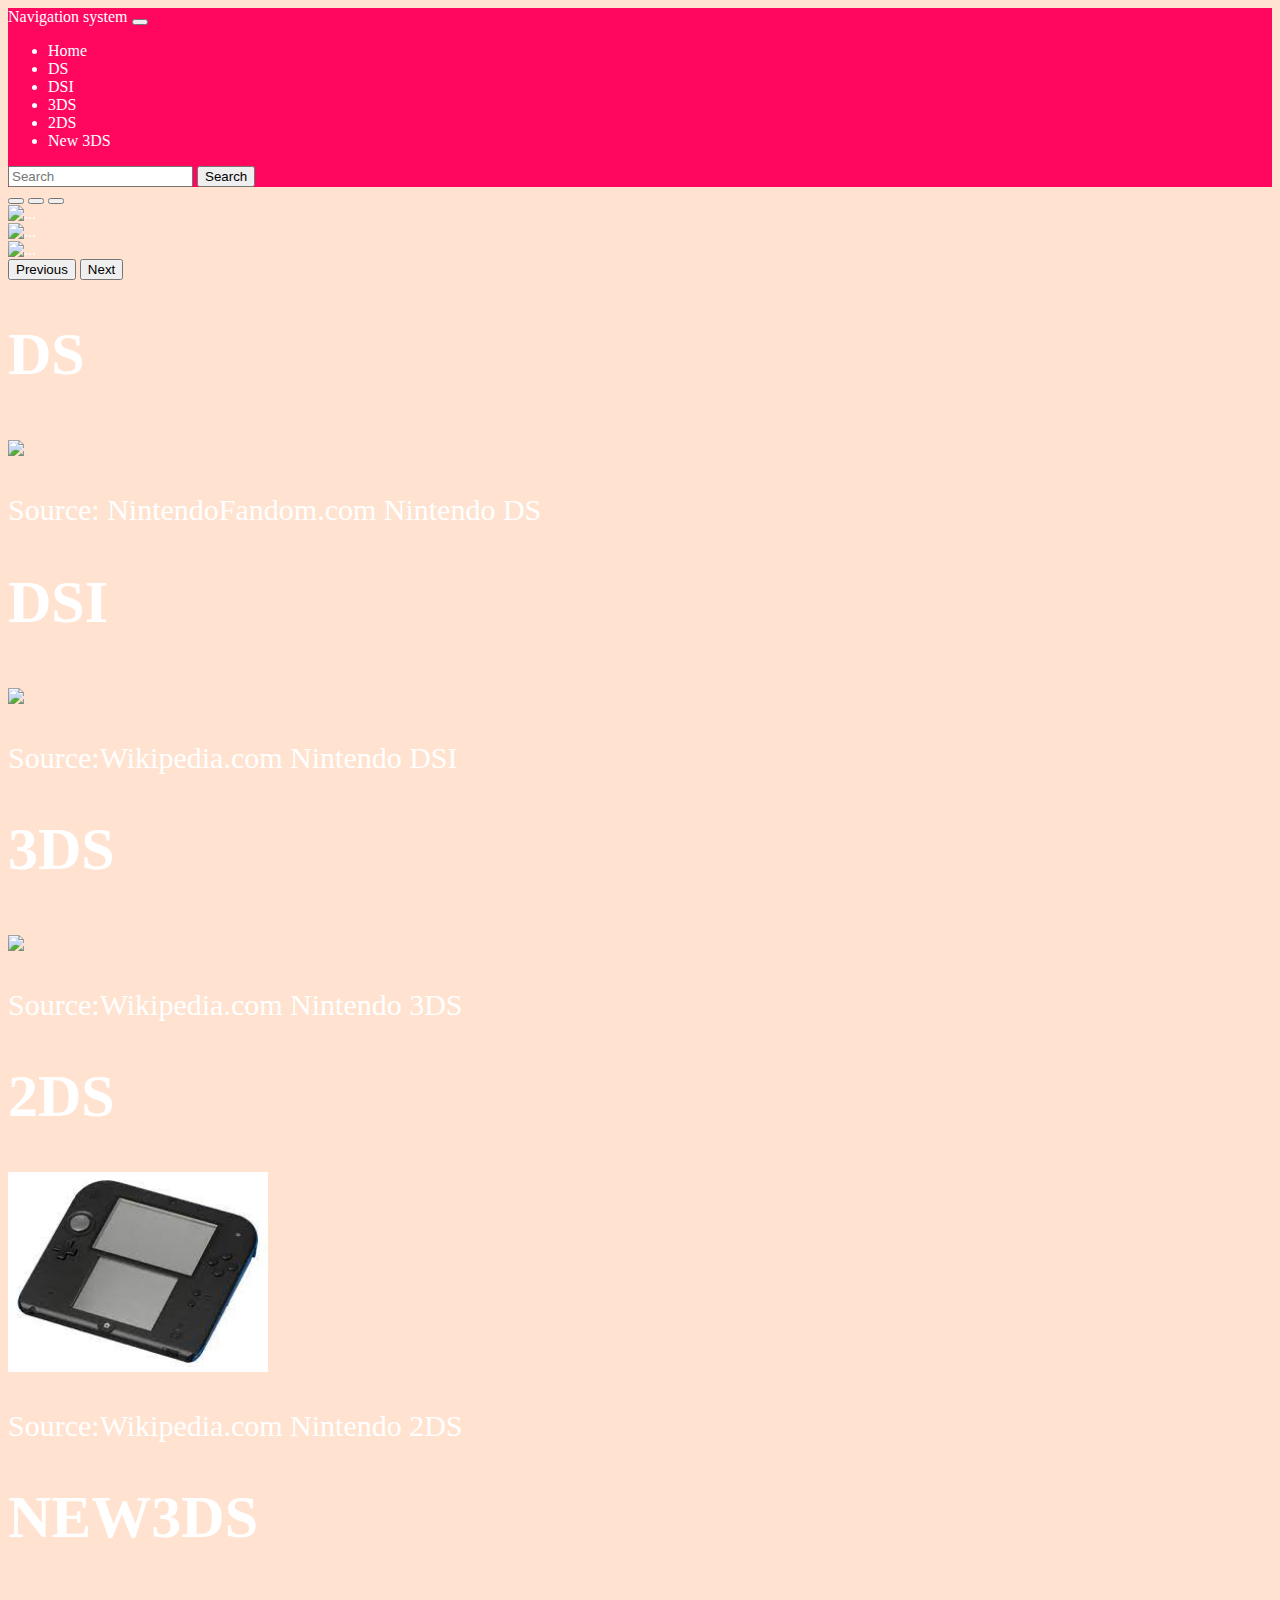
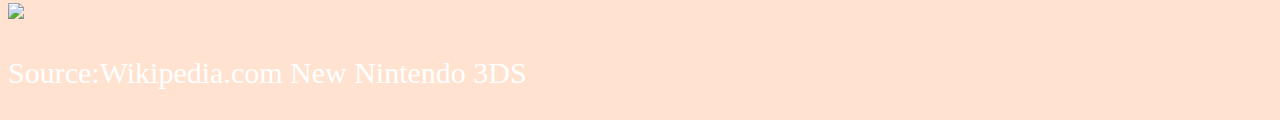
==== index.html @ 5578e2f5 "Bootstrapexam" ====
<!doctype html>
<html lang="en">
  <head>
    <meta charset="utf-8">
    <meta name="viewport" content="width=device-width, initial-scale=1">
    <title>Bootstrap demo</title>
    <link href="https://cdn.jsdelivr.net/npm/bootstrap@5.2.1/dist/css/bootstrap.min.css" rel="stylesheet" integrity="sha384-iYQeCzEYFbKjA/T2uDLTpkwGzCiq6soy8tYaI1GyVh/UjpbCx/TYkiZhlZB6+fzT" crossorigin="anonymous">
    <link rel="stylesheet" type="text/css" href="style.css"></head>
  <body>
    <nav class="navbar fixed-top navbar-expand-lg navbar-dark" style="background-color: #ff075f;"> 
        <div class="container-fluid">
          <a class="navbar-brand" href="#">Navigation system</a>
          <button class="navbar-toggler" type="button" data-bs-toggle="collapse" data-bs-target="#navbarSupportedContent" aria-controls="navbarSupportedContent" aria-expanded="false" aria-label="Toggle navigation">
            <span class="navbar-toggler-icon"></span>
          </button>
          <div class="collapse navbar-collapse" id="navbarSupportedContent">
            <ul class="navbar-nav me-auto mb-2 mb-lg-0">
              <li class="nav-item">
                <a class="nav-link active" aria-current="page" href="index.html">Home</a>
              </li>
              <li class="nav-item">
                <a class="nav-link" href="DS.html">DS</a>
              </li>
              <li class="nav-item">
                <a class="nav-link" href="DSI.html">DSI</a>
              </li>
              <li class="nav-item">
                <a class="nav-link" href="3DS.html">3DS</a>
              </li>
              <li class="nav-item">
                <a class="nav-link" href="2DS.html">2DS</a>
              </li>
              <li class="nav-item">
                <a class="nav-link" href="NEW3DS.html">New 3DS</a>
              </li>
              
              
            </ul>
            <form class="d-flex">
              <input class="form-control me-2" type="search" placeholder="Search" aria-label="Search">
              <button class="btn btn-outline-success" type="submit">Search</button>
            </form>
          </div>
        </div>
      </nav>
      <div id="carouselExampleIndicators" class="carousel slide" data-bs-ride="carousel">
        <div class="carousel-indicators">
          <button type="button" data-bs-target="#carouselExampleIndicators" data-bs-slide-to="0" class="active" aria-current="true" aria-label="Slide 1"></button>
          <button type="button" data-bs-target="#carouselExampleIndicators" data-bs-slide-to="1" aria-label="Slide 2"></button>
          <button type="button" data-bs-target="#carouselExampleIndicators" data-bs-slide-to="2" aria-label="Slide 3"></button>
        </div>
        <div class="carousel-inner">
          <div class="carousel-item active">
            <img src="https://th.bing.com/th/id/OIP.5kKi_SdHG1b8y-ifPNG6DAHaEH?pid=ImgDet&rs=1" class="d-block w-100" alt="...">
          </div>
          <div class="carousel-item">
            <img src="https://th.bing.com/th/id/OIP.ViutiWzK6ggvEYPMDD1psgHaEK?pid=ImgDet&rs=1" class="d-block w-100" alt="...">
          </div>
          <div class="carousel-item">
            <img src="https://i.ytimg.com/vi/szIQEgLP48Q/maxresdefault.jpg" class="d-block w-100" alt="...">
          </div>
        </div>
        <button class="carousel-control-prev" type="button" data-bs-target="#carouselExampleIndicators" data-bs-slide="prev">
          <span class="carousel-control-prev-icon" aria-hidden="true"></span>
          <span class="visually-hidden">Previous</span>
        </button>
        <button class="carousel-control-next" type="button" data-bs-target="#carouselExampleIndicators" data-bs-slide="next">
          <span class="carousel-control-next-icon" aria-hidden="true"></span>
          <span class="visually-hidden">Next</span>
        </button>
      </div>
      <div class="container">
        <div class="row">
            <div class="col-sm-4">
               <h1>DS</h1>
               <img height="200px" src=https://static.wikia.nocookie.net/nintendo/images/b/b1/Nintendo_DS_-_Original_Grey_Model.png/revision/latest?cb=20120827170725&path-prefix=en> <p>Source: NintendoFandom.com  <a href=https://static.wikia.nocookie.net/nintendo/images/b/b1/Nintendo_DS_-_Original_Grey_Model.png/revision/latest?cb=20120827170725&path-prefix=en> Nintendo DS </a></p></li>  
            </div>
            <div class="col-sm-4">
               <h1>DSI</h1> 
               <img height="200px" src="https://upload.wikimedia.org/wikipedia/commons/8/85/Nintendo-DSi-Bl-Open.jpg"> <p>Source:Wikipedia.com <a href=https://en.wikipedia.org/wiki/Nintendo_DSi>Nintendo DSI</a></p></li>
            </div>
            <div class="col-sm-4">
                <h1>3DS</h1>
                <img height="200px" src="https://upload.wikimedia.org/wikipedia/commons/f/f0/Nintendo-3DS-AquaOpen.jpg"> <p>Source:Wikipedia.com <a href=https://en.wikipedia.org/wiki/Nintendo_3DS>Nintendo 3DS</a></p></li>
                </div>
            
            <div class="row">
                <div class="col-sm-6">
                   <h1>2DS</h1>
                    <img height="200px" src="[data-uri]"><p>Source:Wikipedia.com <a href=https://en.wikipedia.org/wiki/Nintendo_2DS>Nintendo 2DS</a></p></li>
                </div>
                <div class="col-sm-6">
                   <h1>NEW3DS</h1> 
                   <img height="200px" src="https://upload.wikimedia.org/wikipedia/commons/a/a1/New_Nintendo_3DS.png"> <p>Source:Wikipedia.com <a href=https://en.wikipedia.org/wiki/New_Nintendo_3DS>New Nintendo 3DS</a></p></li>
                </div>
            </div>
        
        </div>
      </div>
    <script src="https://cdn.jsdelivr.net/npm/bootstrap@5.2.1/dist/js/bootstrap.bundle.min.js" integrity="sha384-u1OknCvxWvY5kfmNBILK2hRnQC3Pr17a+RTT6rIHI7NnikvbZlHgTPOOmMi466C8" crossorigin="anonymous"></script>
  </body>
</html>
---- style.css ----
body{
    background-color:#ffe3d0; 
    color:rgb(255, 255, 255)
}
.row{
    font-size:30px;
}
a{
    color:white;
    text-decoration:none
}
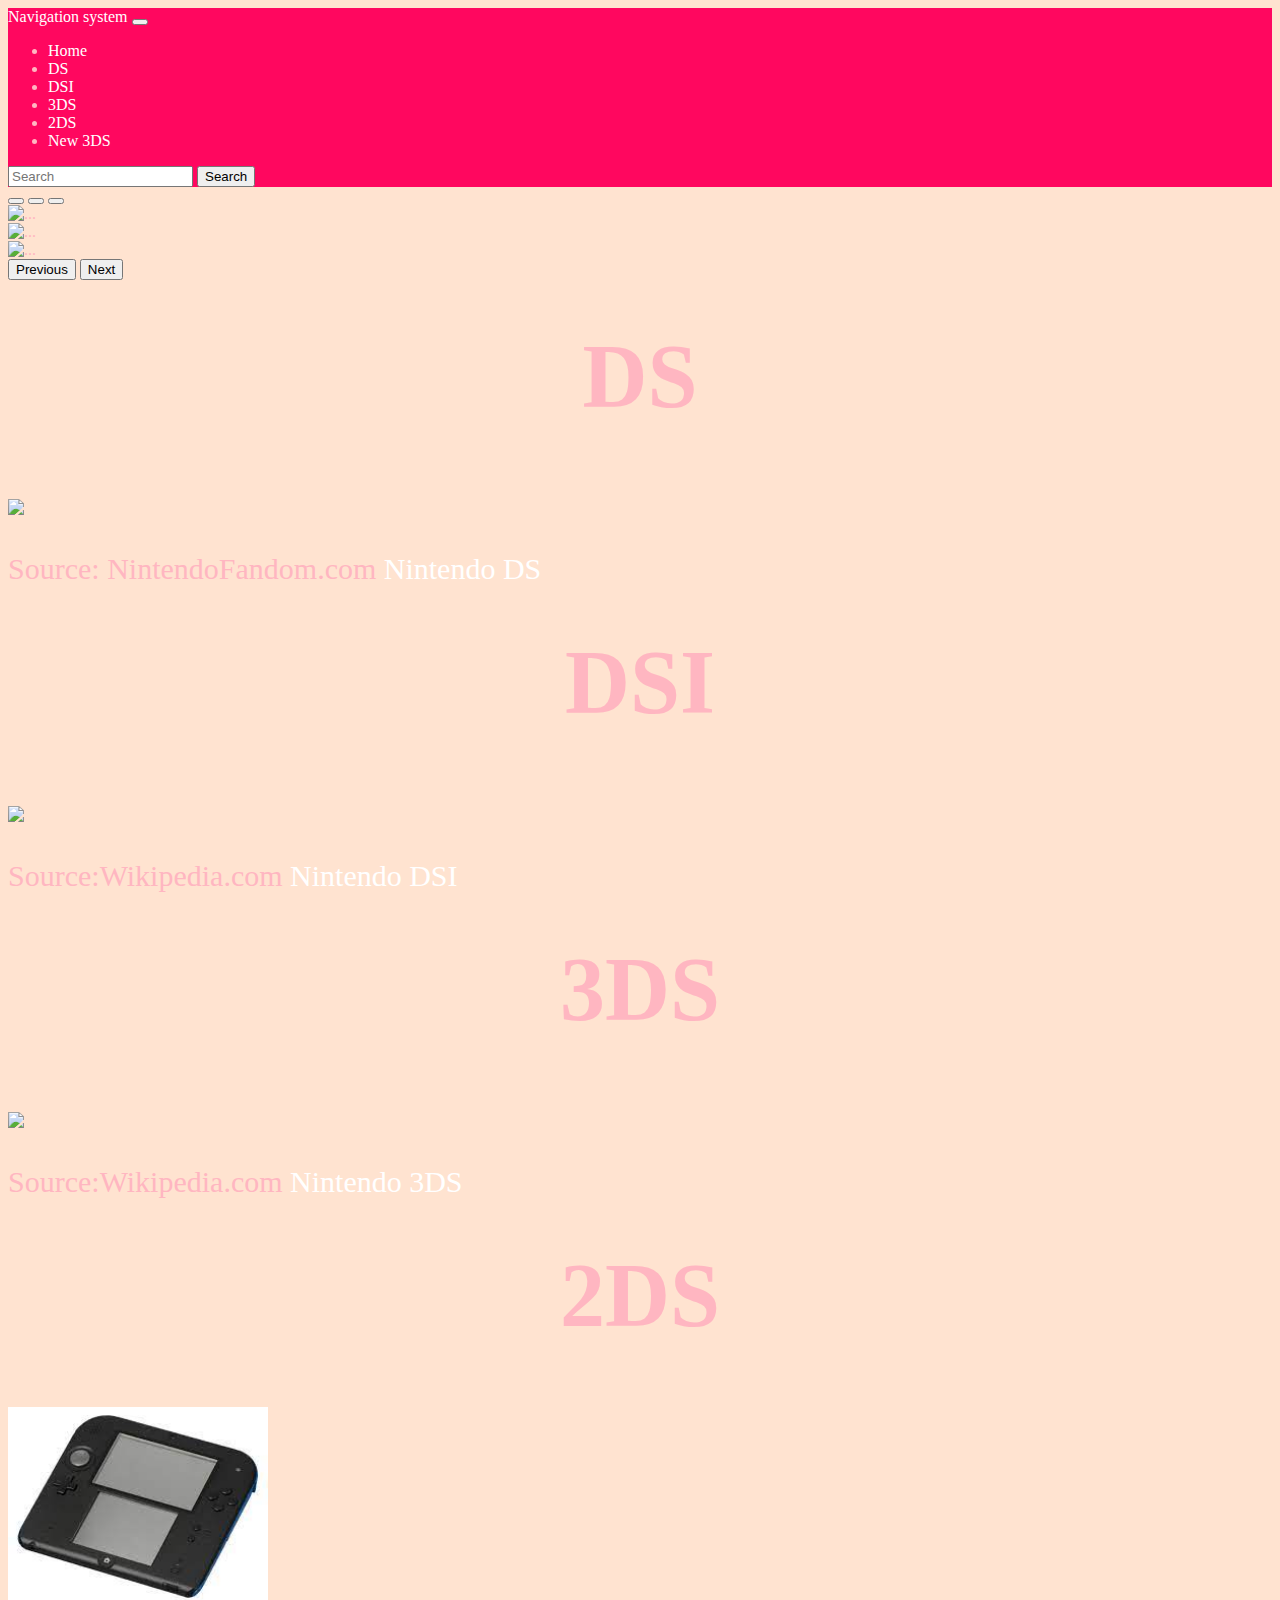
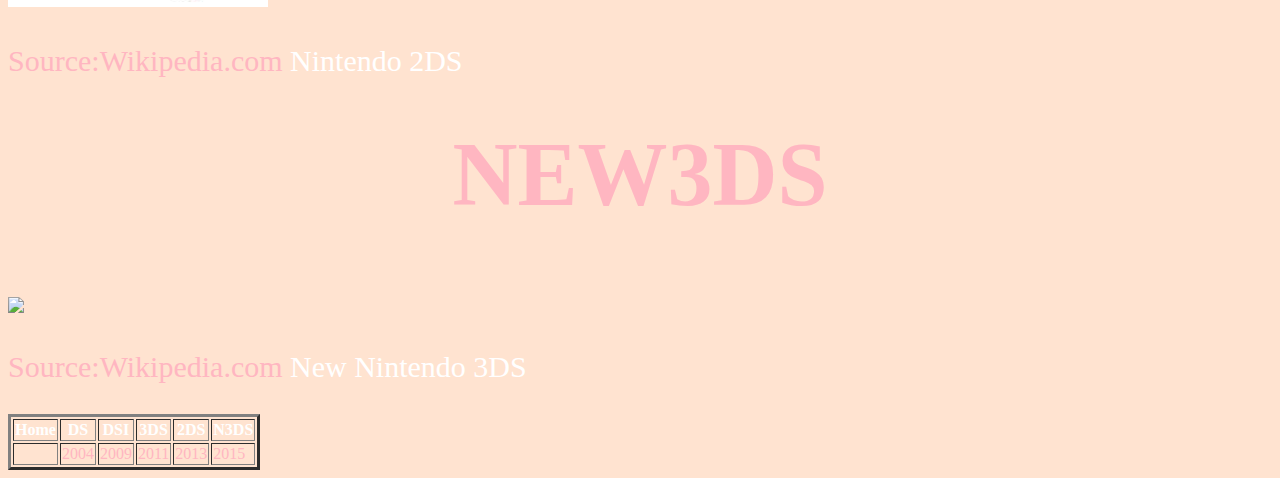
==== commit 709403ed: "Final Revised" ====
--- a/index.html
+++ b/index.html
@@ -98,5 +98,28 @@
         </div>
       </div>
     <script src="https://cdn.jsdelivr.net/npm/bootstrap@5.2.1/dist/js/bootstrap.bundle.min.js" integrity="sha384-u1OknCvxWvY5kfmNBILK2hRnQC3Pr17a+RTT6rIHI7NnikvbZlHgTPOOmMi466C8" crossorigin="anonymous"></script>
+    <div class="footer">
+      <div class="col-sm-12">
+    <table border="3">
+      <tr>
+              <th> <a href=index.html>Home</a></th>
+              <th> <a href=DS.html>DS</a> </th>
+              <th> <a href=DSI.html>DSI</a> </th>
+              <th> <a href=3DS.html>3DS</a> </th>
+              <th> <a href=2DS.html>2DS</a> </th>
+              <th> <a href=NEW3DS.html>N3DS</a></th>
+          
+      </tr>
+      <tr>
+          <td></td>
+          <td>2004</td>
+          <td>2009</td>
+          <td>2011</td>
+          <td>2013</td>
+          <td>2015</td>
+          </tr>
+          </table>
+        </div>
+      </div>
   </body>
 </html>--- a/style.css
+++ b/style.css
@@ -1,6 +1,6 @@
 body{
     background-color:#ffe3d0; 
-    color:rgb(255, 255, 255)
+    color:lightpink
 }
 .row{
     font-size:30px;
@@ -8,4 +8,31 @@
 a{
     color:white;
     text-decoration:none
-}+}
+
+.mint{
+    background-color:#DBFFED;
+    color:palegreen
+}
+.sky{
+    background-color:#A7D5F9;
+    color:paleturquoise
+}
+
+.lavender{
+    background-color: #eadbff;
+    color:lightcyan
+}
+.fallenash{
+    background-color: #A5A7D6;
+    color:lightslategray
+}
+.rose{
+    background-color: #ffdbec;
+    color:lightgray
+}
+h1{
+    text-align:center;
+    font-size:90px;
+    margin-top: 45px;
+}
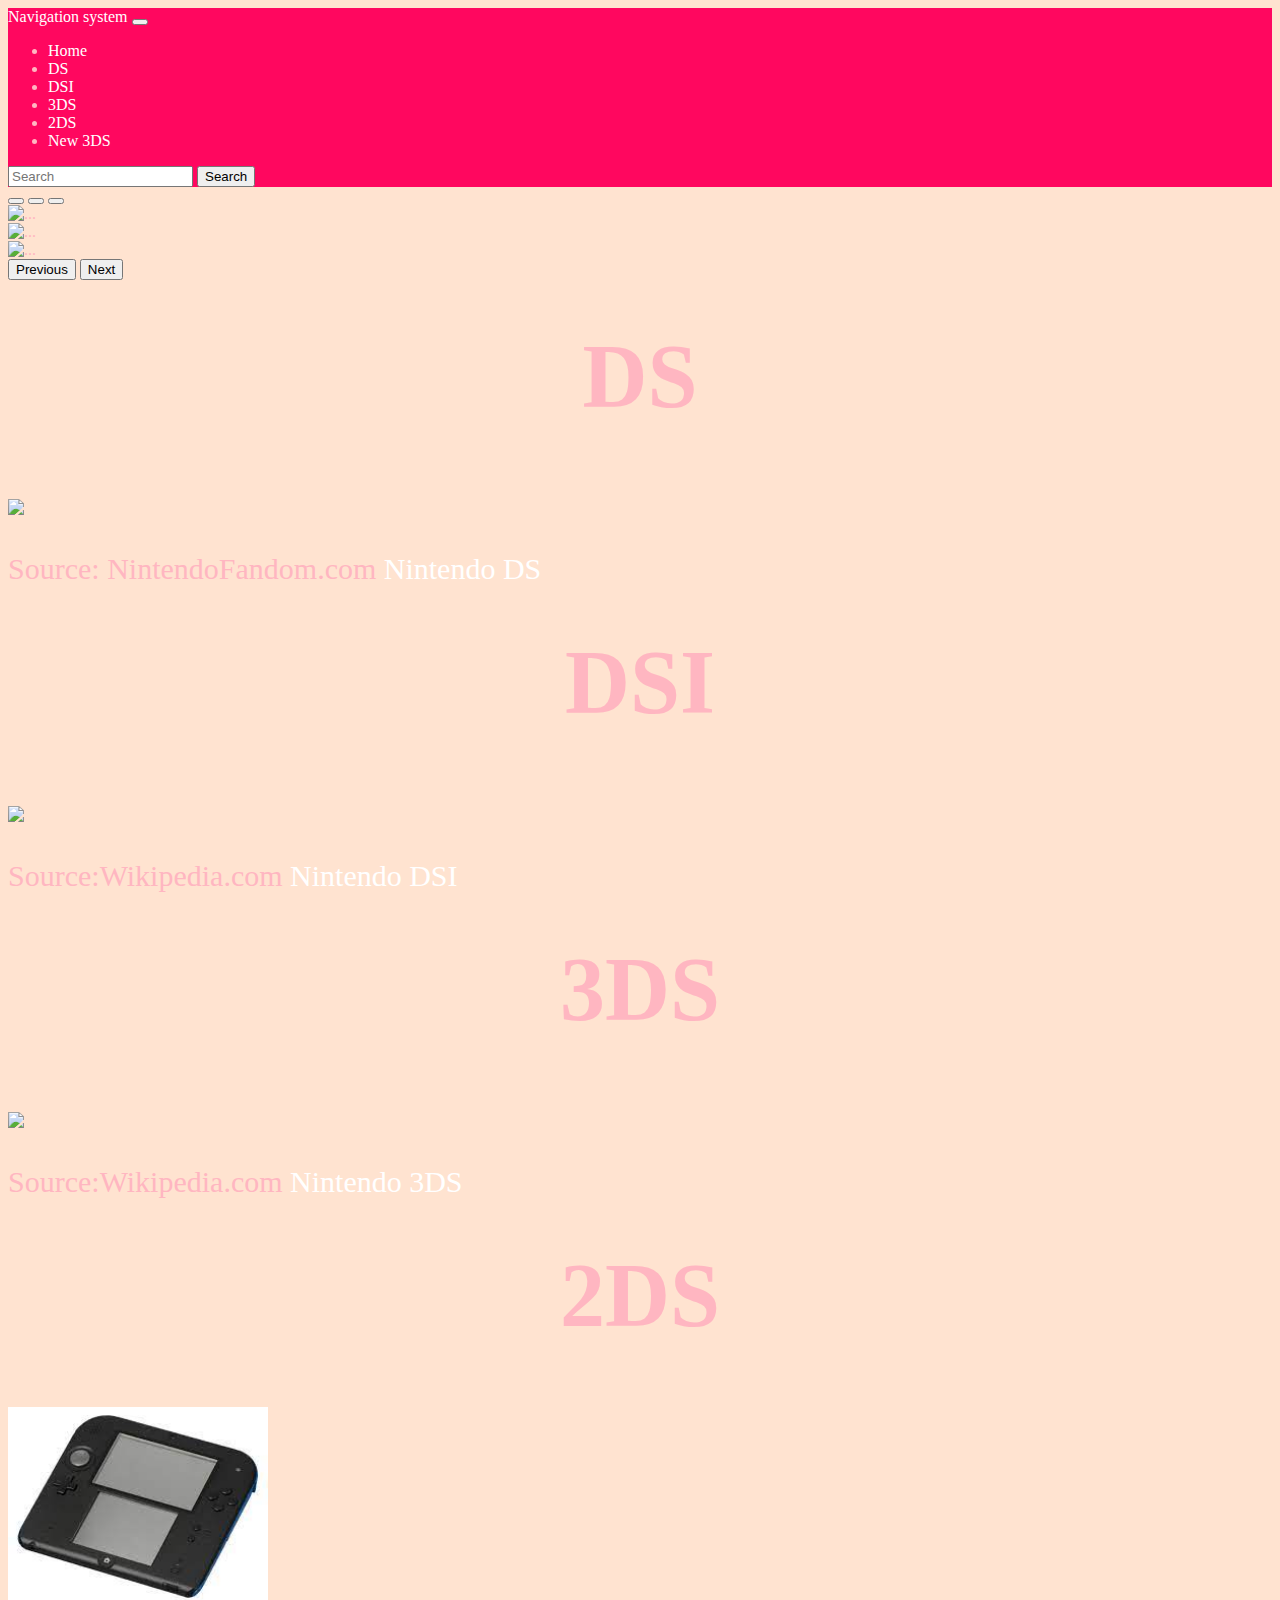
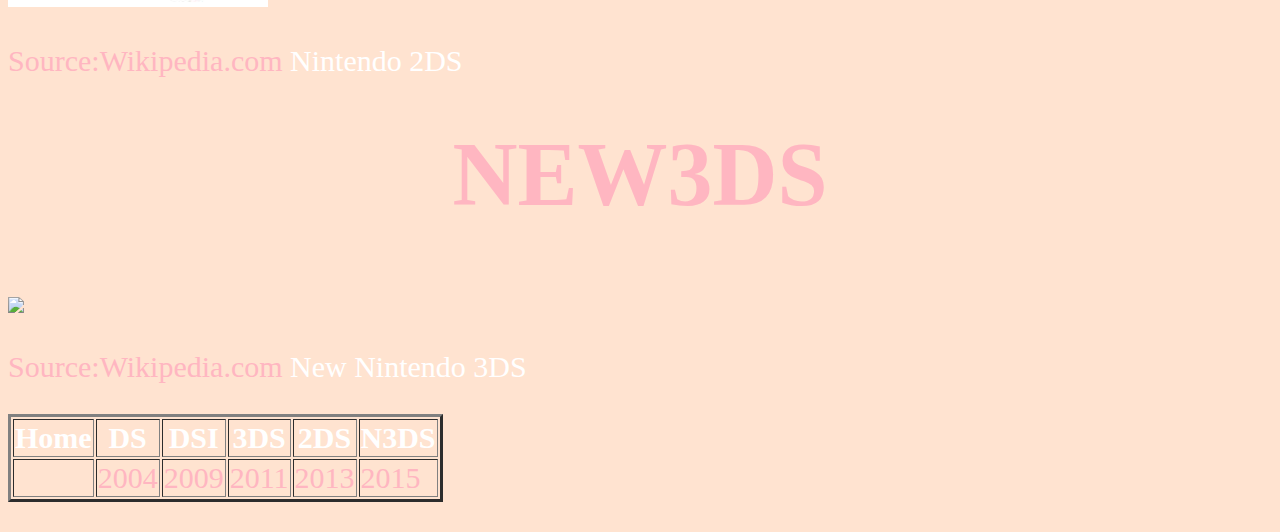
==== commit e876b5b4: "Finished and perfected" ====
--- a/index.html
+++ b/index.html
@@ -98,28 +98,49 @@
         </div>
       </div>
     <script src="https://cdn.jsdelivr.net/npm/bootstrap@5.2.1/dist/js/bootstrap.bundle.min.js" integrity="sha384-u1OknCvxWvY5kfmNBILK2hRnQC3Pr17a+RTT6rIHI7NnikvbZlHgTPOOmMi466C8" crossorigin="anonymous"></script>
-    <div class="footer">
-      <div class="col-sm-12">
-    <table border="3">
-      <tr>
-              <th> <a href=index.html>Home</a></th>
-              <th> <a href=DS.html>DS</a> </th>
-              <th> <a href=DSI.html>DSI</a> </th>
-              <th> <a href=3DS.html>3DS</a> </th>
-              <th> <a href=2DS.html>2DS</a> </th>
-              <th> <a href=NEW3DS.html>N3DS</a></th>
-          
-      </tr>
-      <tr>
-          <td></td>
-          <td>2004</td>
-          <td>2009</td>
-          <td>2011</td>
-          <td>2013</td>
-          <td>2015</td>
-          </tr>
-          </table>
-        </div>
-      </div>
+    <footer class="bg-dark text-center text-white">
+      <!-- Grid container -->
+      <div class="container p-4">
+        <!-- Section: Social media -->
+        <section class="mb-4">
+         
+        </section>
+        <!-- Section: Social media -->
+    
+        <!-- Section: Form -->
+        <section class="">
+          <form action="">
+            <!--Grid row-->
+            <div class="row d-flex justify-content-center">
+              <!--Grid column-->
+              <div class="col-auto">
+                <p class="pt-2">
+       
+        <section class="mb-4">
+          <p>
+            <table border="3">
+              <tr>
+                      <th> <a href=index.html>Home</a></th>
+                      <th> <a href=DS.html>DS</a> </th>
+                      <th> <a href=DSI.html>DSI</a> </th>
+                      <th> <a href=3DS.html>3DS</a> </th>
+                      <th> <a href=2DS.html>2DS</a> </th>
+                      <th> <a href=NEW3DS.html>N3DS</a></th>
+                  
+              </tr>
+              <tr>
+                  <td></td>
+                  <td>2004</td>
+                  <td>2009</td>
+                  <td>2011</td>
+                  <td>2013</td>
+                  <td>2015</td>
+                  </tr>
+                  </table>
+          </p>
+        </section>
+    
+     
+    </footer>
   </body>
 </html>